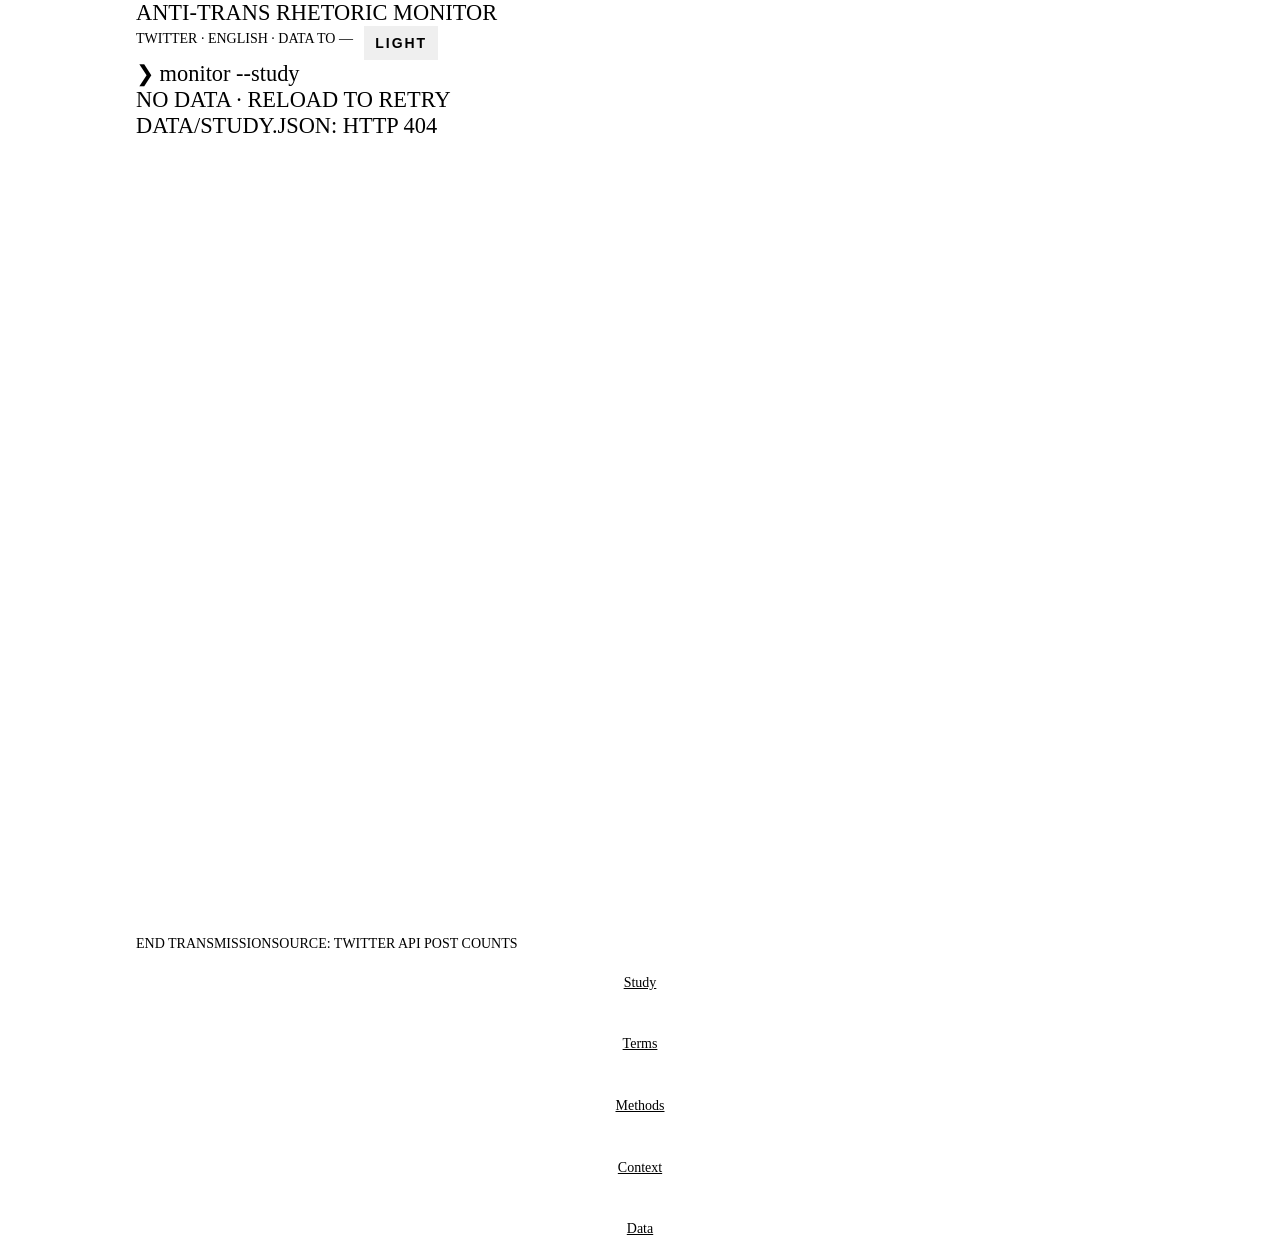
==== web/index.html @ 8db75edd "Add the study page Co-Authored-By: Claude Opus 5.5 <noreply@anthropic.com>" ====
<!doctype html>
<html lang="en" data-palette="term-navy" data-mode="dark">
<head>
<meta charset="utf-8">
<script>
  // Light or dark before the first paint: the reader's saved choice, else the system setting.
  (function () {
    var d = document.documentElement, m = null;
    try { m = localStorage.getItem('mode'); } catch (e) { /* storage unavailable */ }
    if (m !== 'light' && m !== 'dark') m = null;
    d.dataset.mode = m || (window.matchMedia && matchMedia('(prefers-color-scheme: light)').matches ? 'light' : 'dark');
  })();
</script>
<link rel="icon" href="data:,">
<meta name="viewport" content="width=device-width, initial-scale=1, viewport-fit=cover">
<title>Anti-trans Rhetoric Monitor</title>
<meta name="description" content="Explicit anti-trans term volume on Twitter around political events, against its normal level, with the data for download.">
<link rel="stylesheet" href="design/terminal.css">
<link rel="stylesheet" href="app.css">
</head>
<body>
<a class="skip" href="#view">Skip to content</a>
<header>
  <div class="band"><h1 id="title" tabindex="-1">ANTI-TRANS RHETORIC MONITOR</h1></div>
  <div class="sub"><span id="sub-left">TWITTER · ENGLISH · DATA TO —</span><span class="sub-right"><span id="provisional"></span>
    <button class="toggle" id="mode" type="button" aria-pressed="false">LIGHT</button></span></div>
</header>
<main>
  <section id="boot" class="boot" aria-live="polite">
    <div class="boot-line cmd">❯ monitor --study</div>
    <div class="boot-line" id="boot-step">FETCHING STUDY DATA</div>
  </section>
  <div id="view" tabindex="-1" hidden></div>
</main>
<footer class="end"><span id="end-left">END TRANSMISSION</span><span>SOURCE: TWITTER API POST COUNTS</span></footer>
<nav class="nav" aria-label="Sections">
  <a href="#study" data-route="study">Study</a><a href="#terms" data-route="terms">Terms</a><a href="#methods" data-route="methods">Methods</a><a href="#context" data-route="context">Context</a><a href="#data" data-route="data">Data</a>
</nav>
<script src="app.js" type="module"></script>
</body>
</html>
---- web/app.css ----
/* Study page: layout and the pieces the terminal kit does not have (line chart,
   small multiples, legend, notes). Everything else comes from design/terminal.css. */

body { max-width: 720px; margin: 0 auto; min-height: 100vh; display: flex; flex-direction: column; }
main { flex: 1; }
[hidden] { display: none !important; }
a { color: var(--a1); }

/* No web fonts are loaded: the kit's mono stack falls back to the system mono face. */

/* ── Scale with the screen (DESIGN_GUIDE §5, as in the bot tracker) ─────────
   The kit is drawn for a phone column; wider windows zoom the whole page in
   steps so text, spacing and charts keep their proportions. */
@media (min-width: 480px)  { body { zoom: 1.1; } }
@media (min-width: 768px)  { body { zoom: 1.2; } }
@media (min-width: 1024px) { body { zoom: 1.3; } }
@media (min-width: 1280px) { body { zoom: 1.4; } }
@media (min-width: 1600px) { body { zoom: 1.6; } }
@media (min-width: 2000px) { body { zoom: 1.85; } }
@media print { body { zoom: 1; } }
@media (min-width: 1100px) { body { border-left: 1px solid var(--term-line); border-right: 1px solid var(--term-line); } }

.sr-only {
  position: absolute; width: 1px; height: 1px; padding: 0; margin: -1px;
  overflow: hidden; clip: rect(0 0 0 0); white-space: nowrap; border: 0;
}
.skip { position: absolute; left: -9999px; }
.skip:focus { left: var(--gutter); top: 8px; z-index: 10; padding: 6px 8px; background: var(--term-bg); }

/* Header: the band title may wrap on a phone; never overflow */
.band h1 { margin: 0; font: inherit; letter-spacing: inherit; overflow-wrap: anywhere; }
.sub { align-items: center; gap: 8px; flex-wrap: wrap; }
.sub-right { display: inline-flex; align-items: center; gap: 8px; }
.sub .chip { padding: 4px 7px; }
.toggle {
  min-height: 24px; padding: 4px 8px; border: 1px solid var(--term-line); color: var(--term-muted);
  font-size: 10px; font-weight: 800; letter-spacing: .14em;
}
.toggle[aria-pressed="true"] { color: var(--a1); border-color: var(--a1); }

/* Minimum text size: the kit's 8–9 px labels raised to 10 px (bot tracker rule) */
.tile-label, .note, .sub, .chip, .end, .table th, .readout, .legend-item, .nav a, .caption { font-size: 10px; }
.sect::before { content: "// " / ""; }
h2.sect { margin: 0; font-family: inherit; }

/* Study head */
.study-head { padding: 6px 0 4px; }
.study-q { margin: 0; padding: 8px var(--gutter) 4px; color: var(--term-ink); font-size: 12px; line-height: 1.55; }
.note { margin: 0; padding: 4px var(--gutter) 0; color: var(--term-muted); letter-spacing: .14em; text-transform: uppercase; line-height: 1.6; }

/* Hero: number left, what it is right (the chosen mockup) */
.hero-row { display: flex; align-items: flex-end; gap: 16px; flex-wrap: wrap; }
.hero-value { font-variant-numeric: proportional-nums; }
.hero-value.unknown { color: var(--term-muted); text-shadow: none; }
.hero-text { padding-bottom: 6px; min-width: 0; }
.hero-text .hero-meta { margin-top: 0; }
.hero-index { margin-top: 5px; color: var(--a2); font-size: 11px; font-weight: 800; letter-spacing: .2em; text-transform: uppercase; }
.hero > .hero-meta { line-height: 1.6; }
.tiles { margin-top: 2px; border-top: 1px solid var(--term-line); }
.tile-label { letter-spacing: .14em; }

/* Legend: a short stroke in the series' own style, the name in ink */
.legend { display: flex; flex-wrap: wrap; gap: 4px 14px; padding: 0 var(--gutter) 6px; }
.legend-item { display: inline-flex; align-items: center; gap: 7px; color: var(--term-ink); letter-spacing: .1em; text-transform: uppercase; }
.swatch { width: 22px; height: 8px; flex: none; overflow: visible; }

/* Readout above the chart: the day under the cursor */
.readout { min-height: 32px; padding: 0 var(--gutter) 6px; color: var(--term-ink); font-weight: 700; letter-spacing: .08em; line-height: 1.6; text-transform: uppercase; }
.readout .muted { color: var(--term-muted); font-weight: 500; }

/* Line chart */
.chart { margin: 0 var(--gutter); }
.chart svg { display: block; width: 100%; overflow: visible; user-select: none; -webkit-user-select: none; touch-action: pan-y; }
.chart svg:focus:not(:focus-visible) { outline: none; }
.chart svg:focus-visible { outline: 1px solid var(--a1); outline-offset: 3px; }
.chart .grid { stroke: var(--term-faint); stroke-width: 1; }
.chart .tick, .chart .phase { stroke: var(--term-line); stroke-width: 1; }
.chart .phase { stroke: var(--term-muted); }
.chart .axis { fill: var(--term-muted); font: 500 9px var(--font); letter-spacing: .06em; }
.chart .axis-title { font-weight: 800; }
.chart .halo, .chart .line-label, .chart .event-label { paint-order: stroke; stroke: var(--term-bg); stroke-width: 3px; stroke-linejoin: round; }
.chart .norm-label { fill: var(--term-ink); font-weight: 700; stroke-width: 4px; }
.chart .empty { fill: var(--term-ink); font-weight: 800; letter-spacing: .14em; }
.chart .norm { stroke: var(--term-muted); stroke-width: 1; stroke-dasharray: 4 3; }
.chart .event { stroke: var(--term-ink); stroke-width: 1; stroke-dasharray: 2 2; }
.chart .event-label { fill: var(--term-ink); font: 800 9px var(--font); letter-spacing: .1em; }
.chart .line-label { fill: var(--term-ink); font: 800 9px var(--font); letter-spacing: .06em; }
.chart .cursor { stroke: var(--term-ink); stroke-width: 1; }
.chart .hit { fill: transparent; cursor: crosshair; }
.chart .dot.ring { stroke: var(--term-bg); stroke-width: 2; }

/* Series styles (DESIGN_GUIDE §11): each its own accent and pattern pair.
   Anti-trans a2 solid, framing a3 dashed, breadth a1 dotted, context term muted. */
.line { fill: none; stroke-width: 2; stroke-linecap: round; stroke-linejoin: round; }
.line.s-anti { stroke: var(--a2); }
.line.s-framing { stroke: var(--a3); stroke-dasharray: 7 4; stroke-linecap: butt; }
.line.s-breadth { stroke: var(--a1); stroke-dasharray: 1.5 3.5; }
.line.s-context { stroke: var(--term-muted); }
.dot.s-anti { fill: var(--a2); } .dot.s-framing { fill: var(--a3); } .dot.s-breadth { fill: var(--a1); } .dot.s-context { fill: var(--term-muted); }
.band.s-anti { fill: color-mix(in srgb, var(--a2) 13%, transparent); }
.band.s-framing { fill: color-mix(in srgb, var(--a3) 13%, transparent); }
.band.s-context { fill: color-mix(in srgb, var(--term-muted) 16%, transparent); }

.caption { margin: 0; padding: 6px var(--gutter) 0; color: var(--term-muted); letter-spacing: .08em; line-height: 1.6; text-transform: uppercase; }

/* Small multiples: hairline grid, no gaps, no card backgrounds (DESIGN_GUIDE §5) */
.mult-head { margin: 10px var(--gutter) 6px; color: var(--term-ink); font-size: 10px; font-weight: 800; letter-spacing: .18em; }
.mult-head span { color: var(--term-muted); font-weight: 500; letter-spacing: .12em; }
.mults {
  display: grid; grid-template-columns: repeat(auto-fill, minmax(150px, 1fr)); margin: 0 var(--gutter);
  border-top: 1px solid var(--term-line); border-left: 1px solid var(--term-line);
}
.mult { padding: 8px 8px 7px; border-right: 1px solid var(--term-line); border-bottom: 1px solid var(--term-line); min-width: 0; }
.mult-name { min-height: 26px; color: var(--term-ink); font-size: 10px; font-weight: 800; letter-spacing: .1em; line-height: 1.3; overflow-wrap: anywhere; }
.spark { display: block; width: 100%; height: auto; margin: 4px 0 6px; overflow: visible; }
.spark .frame { fill: none; stroke: var(--term-faint); stroke-width: 1; }
.spark .line { stroke-width: 1.6; }
.spark .norm { stroke: var(--term-muted); stroke-width: .8; stroke-dasharray: 3 2; }
.spark .event { stroke: var(--term-ink); stroke-width: .8; stroke-dasharray: 1.5 1.5; }
.spark .clip { fill: var(--term-ink); }
.mult-vals { display: grid; grid-template-columns: repeat(3, 1fr); gap: 2px; }
.mult-vals b { display: block; color: var(--term-ink); font-size: 13px; font-weight: 800; }
.mult-vals b.unknown { color: var(--term-muted); }
.mult-vals span { display: block; margin-top: 2px; color: var(--term-muted); font-size: 9px; letter-spacing: .12em; }
.nw { white-space: nowrap; }
.mult-prec { margin-top: 6px; color: var(--term-muted); font-size: 9px; letter-spacing: .08em; line-height: 1.45; }

/* Tables: scroll inside their own box, never the page */
.chart-tools { padding: 0 var(--gutter); }
.data-table { margin-top: 6px; }
.data-table summary {
  display: inline-block; padding: 6px 0; min-height: 24px; cursor: pointer; color: var(--a1);
  font-size: 10px; font-weight: 800; letter-spacing: .16em; text-transform: uppercase;
}
.data-table .table-wrap { max-height: 360px; overflow: auto; }
.data-table .note { padding-left: 0; padding-right: 0; }
.data-table .table th:first-child, .data-table .table td:first-child { padding-left: 0; }
details.data-table:not(.chart-tools details) { margin: 6px var(--gutter) 0; }
.table-wrap { position: relative; overflow-x: auto; }
.table-wrap[role="region"]:focus-visible { outline: 1px solid var(--a1); outline-offset: 2px; }
.table th { background: var(--term-bg); position: sticky; top: 0; }
.table .t-num { text-align: right; }
.table td.t-num { color: var(--term-ink); font-weight: 700; }
.table .t-key { width: auto; white-space: nowrap; }
.table .t-key.wrap { white-space: normal; min-width: 150px; }
.table .t-phase { color: var(--term-muted); font-size: 10px; letter-spacing: .1em; }
.table .muted { color: var(--term-muted); font-weight: 500; font-size: 9px; letter-spacing: .08em; }
.table.rob { margin: 0; }
.table.rob th:last-child, .table.rob td:last-child { padding-right: var(--gutter); }
.table.rob td, .table.rob th { white-space: normal; }
.table.rob td.t-num { white-space: nowrap; }

/* Notes: sentence case, one point per line */
.notes {
  display: grid; gap: 7px; margin: 0; padding: 10px var(--gutter) 4px; list-style: none;
  color: var(--term-muted); font-size: 12px; line-height: 1.55; letter-spacing: .02em;
}
.notes li { position: relative; padding-left: 16px; }
.notes li::before { content: "›" / ""; position: absolute; left: 0; color: var(--a1); font-weight: 800; }
.notes code { color: var(--term-ink); font-size: .95em; }

/* Downloads: ghost chips with a 24 px target */
.links { display: flex; flex-wrap: wrap; gap: 6px; padding: 0 var(--gutter); }
.links .chip { text-decoration: none; min-height: 24px; }
.links .chip:hover { border-color: var(--a1); }

.nodata a { color: var(--a1); }

/* Bottom nav: 44 px targets, clear of the gesture bar */
.nav { padding: 0 0 env(safe-area-inset-bottom); }
.nav a { display: flex; align-items: center; justify-content: center; min-height: 44px; font-size: 10px; }
html { scroll-padding-bottom: 72px; }

/* Phones keep the kit's 1:1 scale, so small running text is raised a step */
@media (max-width: 479px) {
  .note, .sub, .tile-label, .table th, .readout, .end, .caption, .legend-item, .data-table summary { font-size: 11px; }
  .nav a { letter-spacing: .04em; }
  .hero-value { font-size: 78px; line-height: 68px; }
}

/* Scrollbars: square and thin */
::-webkit-scrollbar { width: 8px; height: 8px; }
::-webkit-scrollbar-track, ::-webkit-scrollbar-corner { background: var(--term-bg); }
::-webkit-scrollbar-thumb { background: var(--term-muted); border-radius: 0; }
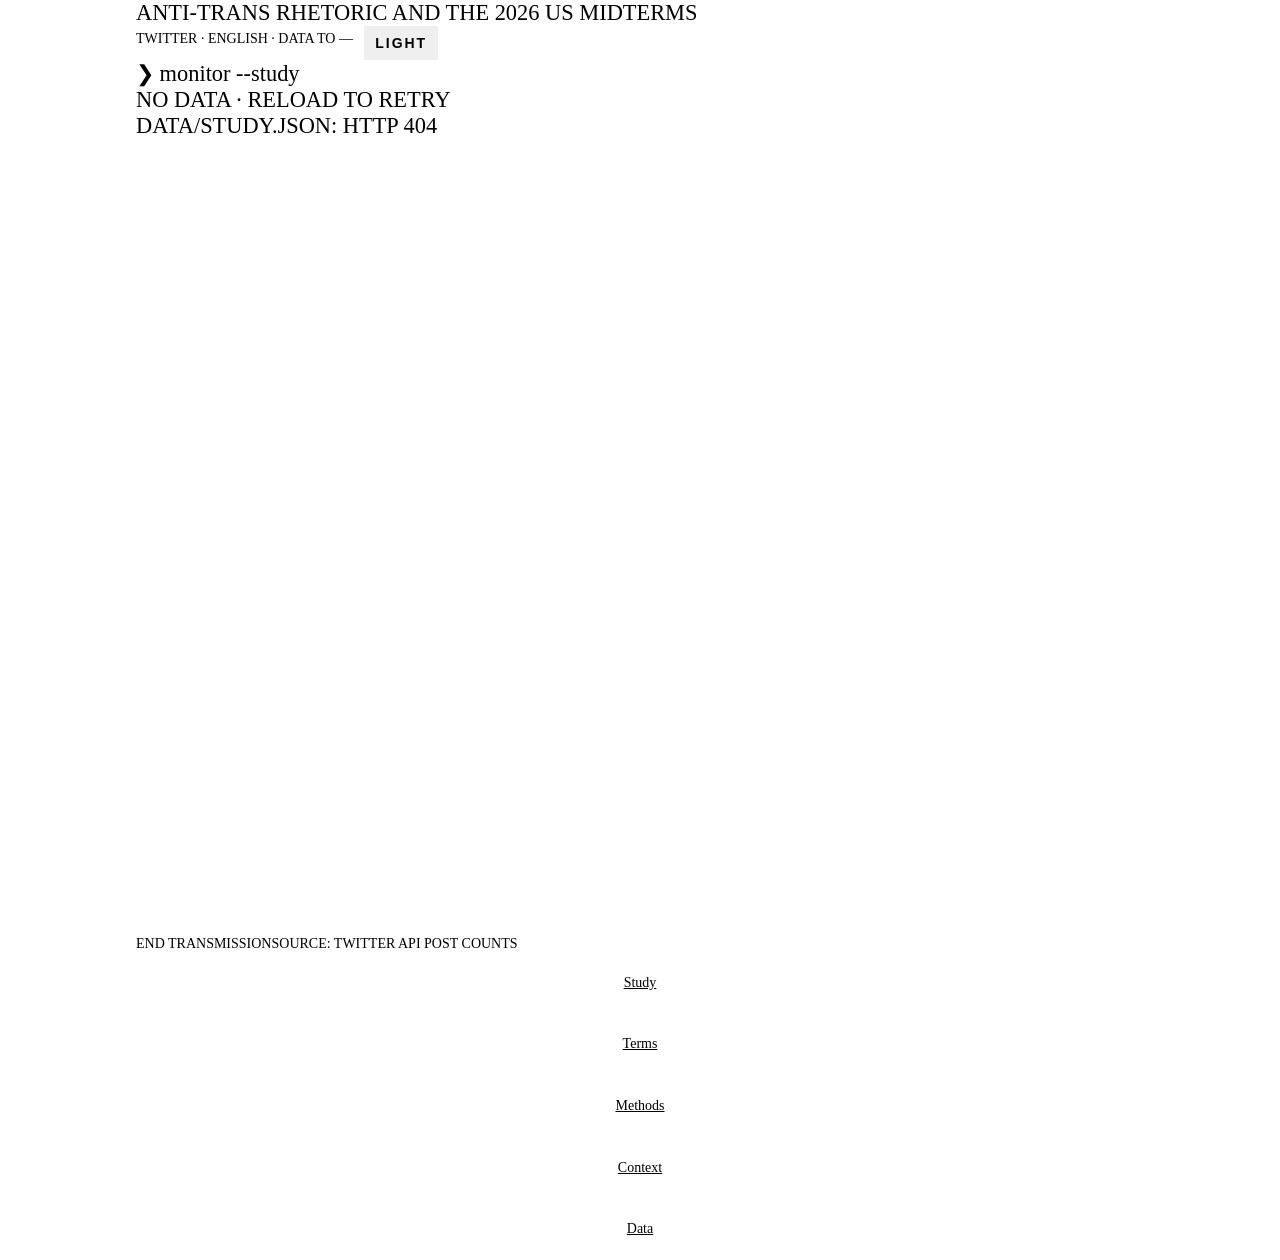
==== commit c39e3efd: "Title the project for the 2026 US midterms only The site, README, citation and licence now call the " ====
--- a/web/index.html
+++ b/web/index.html
@@ -13,15 +13,16 @@
 </script>
 <link rel="icon" href="data:,">
 <meta name="viewport" content="width=device-width, initial-scale=1, viewport-fit=cover">
-<title>Anti-trans Rhetoric Monitor</title>
+<title>Anti-trans Rhetoric and the 2026 US Midterms</title>
 <meta name="description" content="Explicit anti-trans term volume on Twitter around political events, against its normal level, with the data for download.">
 <link rel="stylesheet" href="design/terminal.css">
 <link rel="stylesheet" href="app.css">
 </head>
 <body>
 <a class="skip" href="#view">Skip to content</a>
+<a class="skip" href="#nav">Skip to sections</a>
 <header>
-  <div class="band"><h1 id="title" tabindex="-1">ANTI-TRANS RHETORIC MONITOR</h1></div>
+  <div class="band"><h1 id="title" tabindex="-1">ANTI-TRANS RHETORIC AND THE 2026 US MIDTERMS</h1></div>
   <div class="sub"><span id="sub-left">TWITTER · ENGLISH · DATA TO —</span><span class="sub-right"><span id="provisional"></span>
     <button class="toggle" id="mode" type="button" aria-pressed="false">LIGHT</button></span></div>
 </header>
@@ -33,7 +34,7 @@
   <div id="view" tabindex="-1" hidden></div>
 </main>
 <footer class="end"><span id="end-left">END TRANSMISSION</span><span>SOURCE: TWITTER API POST COUNTS</span></footer>
-<nav class="nav" aria-label="Sections">
+<nav class="nav" id="nav" tabindex="-1" aria-label="Sections">
   <a href="#study" data-route="study">Study</a><a href="#terms" data-route="terms">Terms</a><a href="#methods" data-route="methods">Methods</a><a href="#context" data-route="context">Context</a><a href="#data" data-route="data">Data</a>
 </nav>
 <script src="app.js" type="module"></script>
--- a/web/app.css
+++ b/web/app.css
@@ -166,6 +166,60 @@
 
 .nodata a { color: var(--a1); }
 
+/* ── Terms, methods, context and data tabs ─────────────────────────────── */
+.tab-head { padding: 6px 0 4px; }
+h2.sect:focus, h3.sect:focus { outline: none; }
+h2.sect:focus-visible { outline: 1px solid var(--a1); outline-offset: -1px; }
+h3.sect { margin: 0; font-family: inherit; }
+.nav:focus { outline: none; }
+.prose, .prose-line {
+  margin: 0; padding: 4px var(--gutter) 6px; color: var(--term-ink); font-size: 12px; line-height: 1.6; letter-spacing: .02em;
+}
+.prose-line { color: var(--term-muted); padding-top: 0; }
+.prose a, .notes a, .facts a { color: var(--a1); }
+.notes code, .prose code, .note code { overflow-wrap: anywhere; }
+.note code { color: var(--term-ink); text-transform: none; }
+
+/* Term entries: hairline grid like the small multiples, one or two columns */
+.terms {
+  display: grid; grid-template-columns: repeat(auto-fill, minmax(300px, 1fr)); margin: 6px var(--gutter) 4px;
+  border-top: 1px solid var(--term-line); border-left: 1px solid var(--term-line);
+}
+.term { padding: 9px 10px 8px; border-right: 1px solid var(--term-line); border-bottom: 1px solid var(--term-line); min-width: 0; }
+.term-name { margin: 0; color: var(--term-ink); font-size: 11px; font-weight: 800; letter-spacing: .1em; line-height: 1.35; overflow-wrap: anywhere; }
+.term-vals { display: grid; grid-template-columns: repeat(4, 1fr); gap: 4px; margin: 8px 0 6px; }
+.term-vals b { display: block; color: var(--term-ink); font-size: 13px; font-weight: 800; white-space: nowrap; }
+.term-vals b.unknown { color: var(--term-muted); }
+.term-vals span { display: block; margin-top: 2px; color: var(--term-muted); font-size: 10px; letter-spacing: .1em; }
+.term-line { margin: 4px 0 0; color: var(--term-ink); font-size: 11px; line-height: 1.5; overflow-wrap: anywhere; }
+.term-line .k { color: var(--term-muted); font-size: 10px; font-weight: 800; letter-spacing: .14em; margin-right: 4px; }
+.term-line code { color: var(--a2); }
+@media (max-width: 359px) { .terms { grid-template-columns: 1fr; } }
+
+/* Tables on these tabs: long text wraps, numbers stay on one line */
+.tab-table td.wrap { white-space: normal; min-width: 140px; line-height: 1.45; }
+.tab-table td.q { min-width: 180px; }
+.tab-table td.q code { color: var(--a2); overflow-wrap: anywhere; }
+.tab-table td.t-num, .tab-table td.t-key:not(.wrap) { white-space: nowrap; }
+.tab-table td a { color: var(--a1); }
+.tab-table th:last-child, .tab-table td:last-child { padding-right: var(--gutter); }
+details.data-table .tab-table th:first-child, details.data-table .tab-table td:first-child { padding-left: 0; }
+
+/* Context: outside research in its own frame, apart from our measurements */
+.outside { margin: 8px var(--gutter) 6px; border: 1px solid var(--term-line); }
+.outside .sect, .outside .notes, .outside .facts { padding-left: 12px; padding-right: 12px; }
+.outside-label {
+  display: flex; flex-wrap: wrap; align-items: center; gap: 6px 10px; padding: 10px 12px;
+  border-bottom: 1px solid var(--term-line); color: var(--term-muted); font-size: 10px; font-weight: 800; letter-spacing: .14em;
+}
+.facts { display: grid; gap: 10px; margin: 0; padding: 4px var(--gutter) 6px; list-style: none; color: var(--term-ink); font-size: 12px; line-height: 1.6; }
+.facts b { font-weight: 800; }
+.fact-src { display: block; margin-top: 2px; color: var(--term-muted); font-size: 10px; letter-spacing: .08em; }
+.refs li { overflow-wrap: anywhere; }
+
+/* Citation line: plain text a reader can copy */
+.cite { margin: 0 var(--gutter) 8px; padding: 8px 10px; border: 1px solid var(--term-line); color: var(--term-ink); font-size: 12px; line-height: 1.6; overflow-wrap: anywhere; user-select: all; }
+
 /* Bottom nav: 44 px targets, clear of the gesture bar */
 .nav { padding: 0 0 env(safe-area-inset-bottom); }
 .nav a { display: flex; align-items: center; justify-content: center; min-height: 44px; font-size: 10px; }
@@ -173,7 +227,8 @@
 
 /* Phones keep the kit's 1:1 scale, so small running text is raised a step */
 @media (max-width: 479px) {
-  .note, .sub, .tile-label, .table th, .readout, .end, .caption, .legend-item, .data-table summary { font-size: 11px; }
+  .note, .sub, .tile-label, .table th, .readout, .end, .caption, .legend-item, .data-table summary, .outside-label, .fact-src { font-size: 11px; }
+
   .nav a { letter-spacing: .04em; }
   .hero-value { font-size: 78px; line-height: 68px; }
 }
